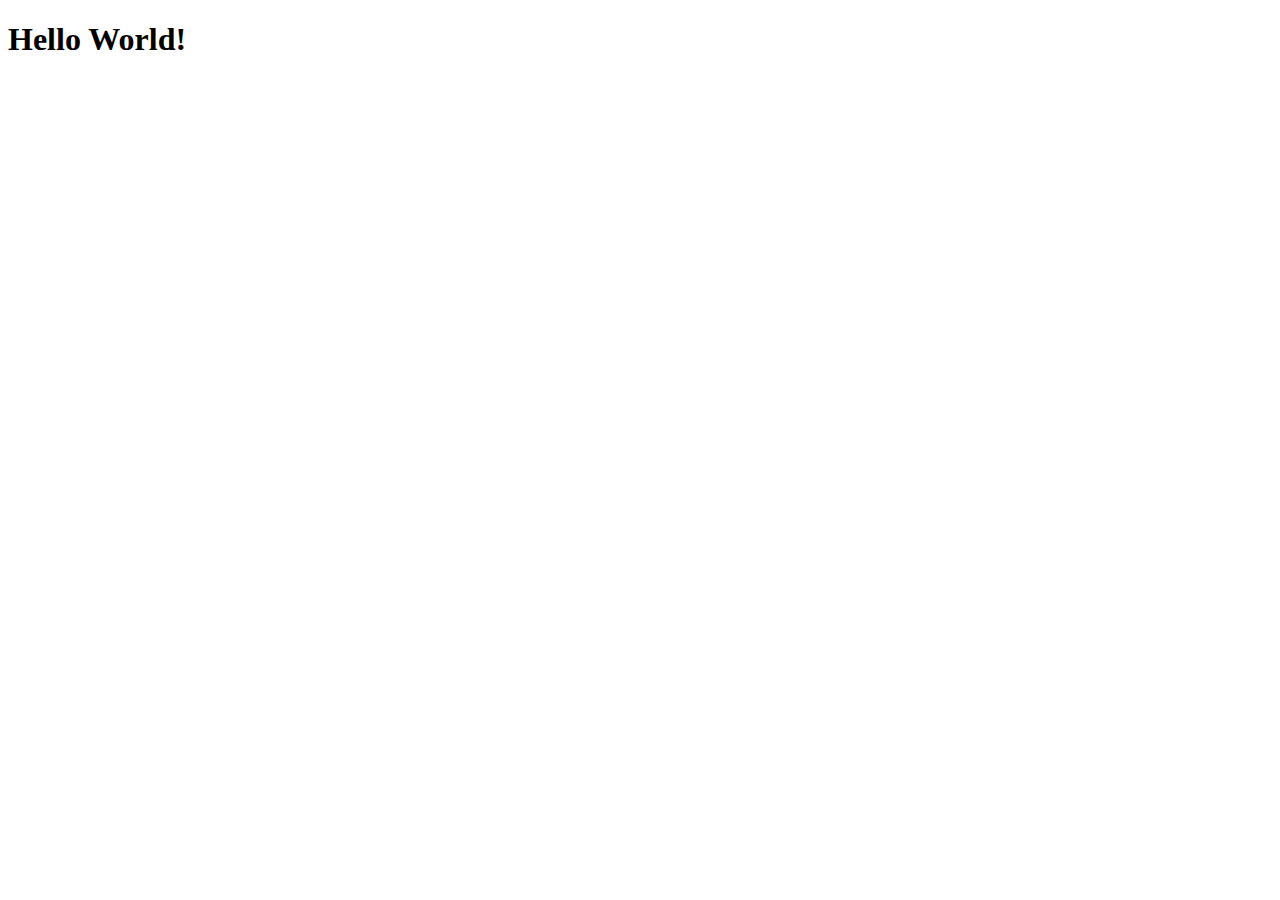
==== index.html @ 9fa253c1 "adding index.html" ====
<!DOCTYPE html>
<html lang="en">
<head>
    <meta charset="UTF-8">
    <meta name="viewport" content="width=device-width, initial-scale=1.0">
    <meta http-equiv="X-UA-Compatible" content="ie=edge">
    <title>Hello World</title>
</head>
<body>
    <h1>Hello World!</h1>
</body>
</html>
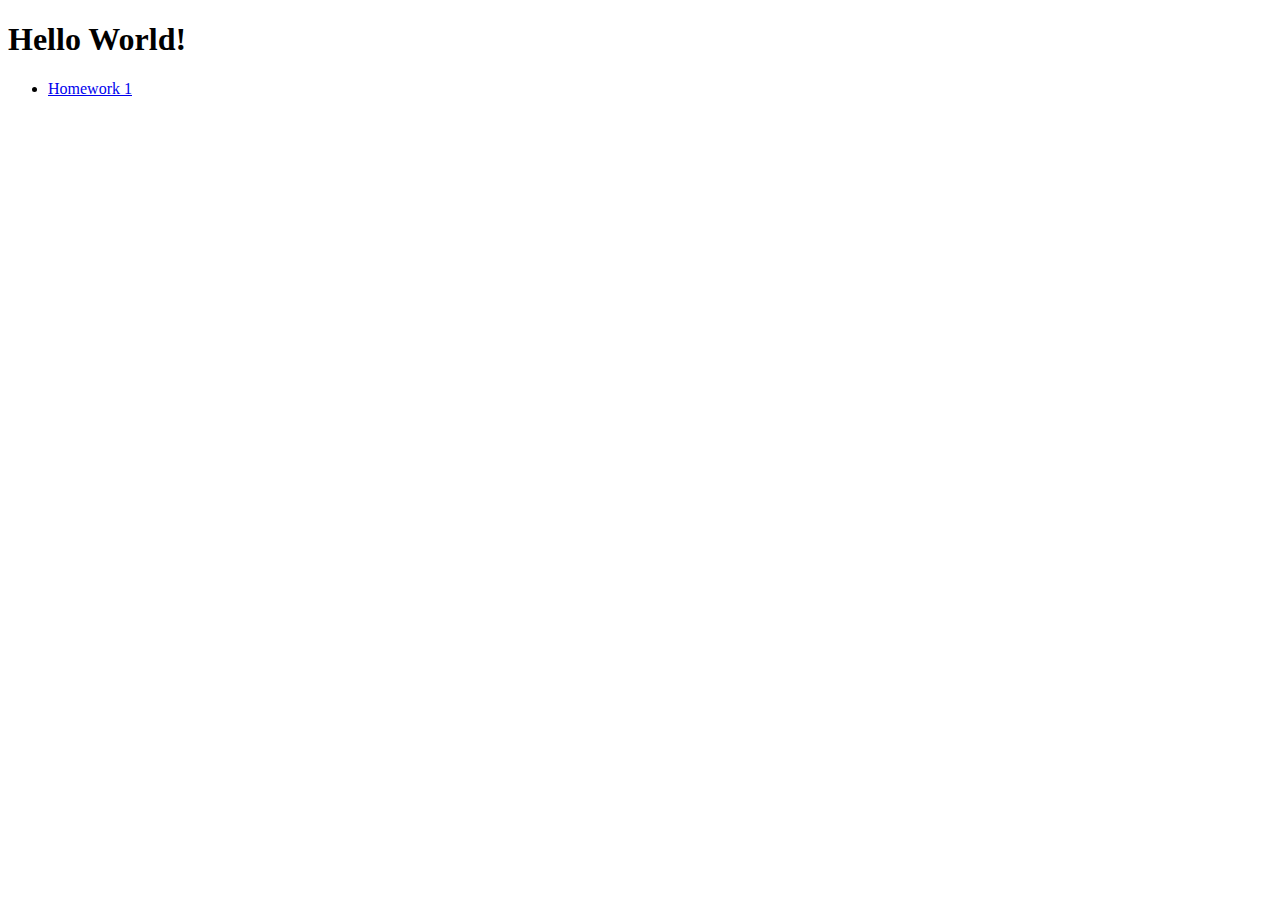
==== commit 57eb1586: "Update index.html" ====
--- a/index.html
+++ b/index.html
@@ -8,5 +8,8 @@
 </head>
 <body>
     <h1>Hello World!</h1>
+    <ul>
+        <li><a href="homework/index.html">Homework 1</a></li>
+    </ul>
 </body>
-</html>+</html>
